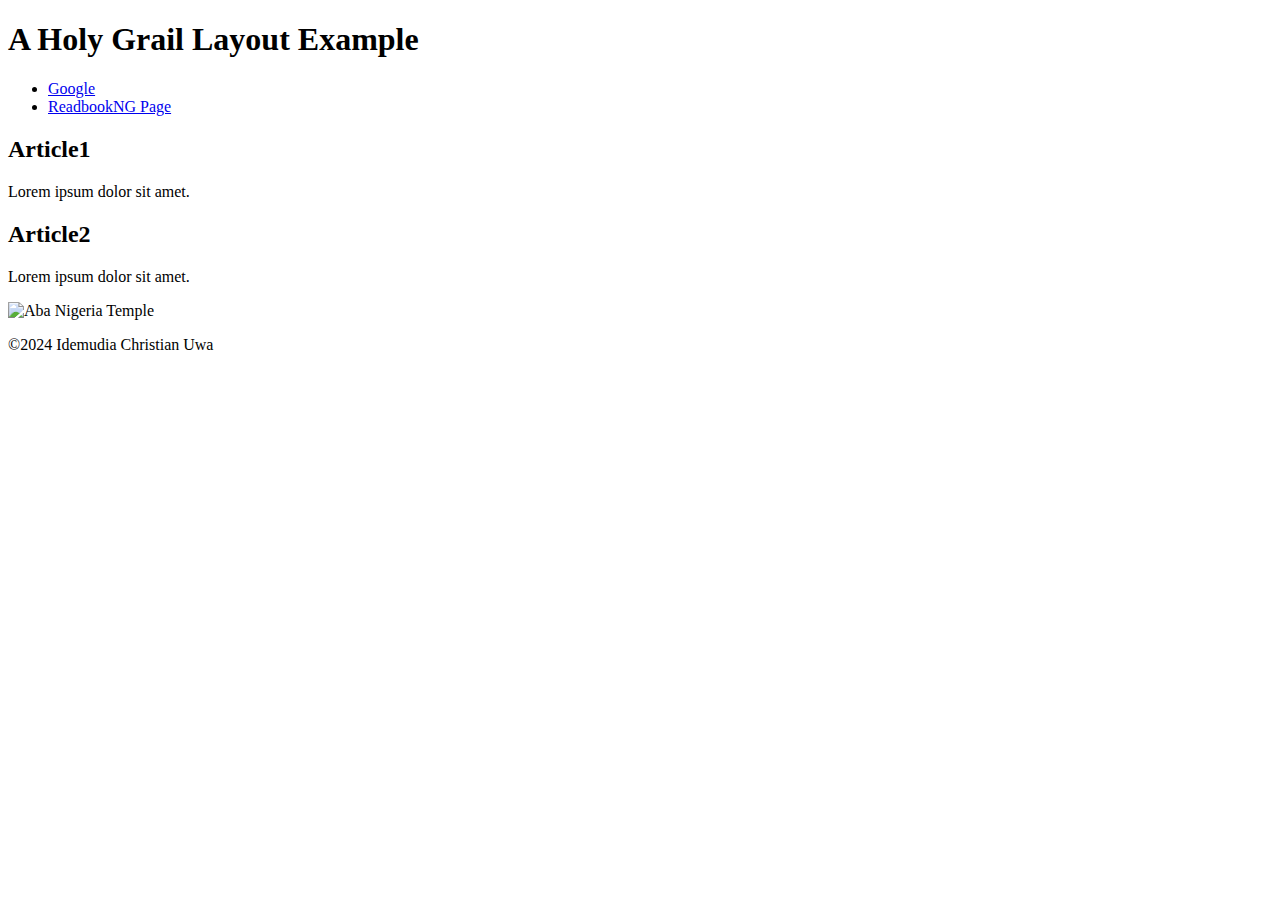
==== week02/holygrail.html @ 2926ce47 "update image link" ====
<!DOCTYPE html>
<html lang="en">
<head>
    <meta charset="UTF-8">
    <meta name="viewport" content="width=device-width, initial-scale=1.0">
    <title>Idemudia Christian Uwa | Holy Grail Layout Example</title>
    <meta name="description" content="A common layout example on the web called the 'holy grail' layout">
    <meta name="author" content="Idemudia Christian Uwa">
</head>
<body>
    <header>
        <h1>A Holy Grail Layout Example</h1>
    </header>
    <nav>
        <ul>
            <li><a href="https://google.com">Google</a></li>
            <li><a href="https://rb.gy/24njp">ReadbookNG Page</a></li>
        </ul>
    </nav>
    <main>
        <section>
            <article>
                <h2>Article1</h2>
                <p>Lorem ipsum dolor sit amet.</p>
            </article>
        </section>
        <section>
            <article>
                <h2>Article2</h2>
                <p>Lorem ipsum dolor sit amet.</p>
            </article>
        </section>
    </main>
    <aside>
        <img src="https://www.churchofjesuschrist.org/temples/photo-gallery?lang=eng" alt="Aba Nigeria Temple" width="200">
    </aside>
    <footer>
        <p>&copy;2024 Idemudia Christian Uwa</p>
    </footer>
</body>
</html>
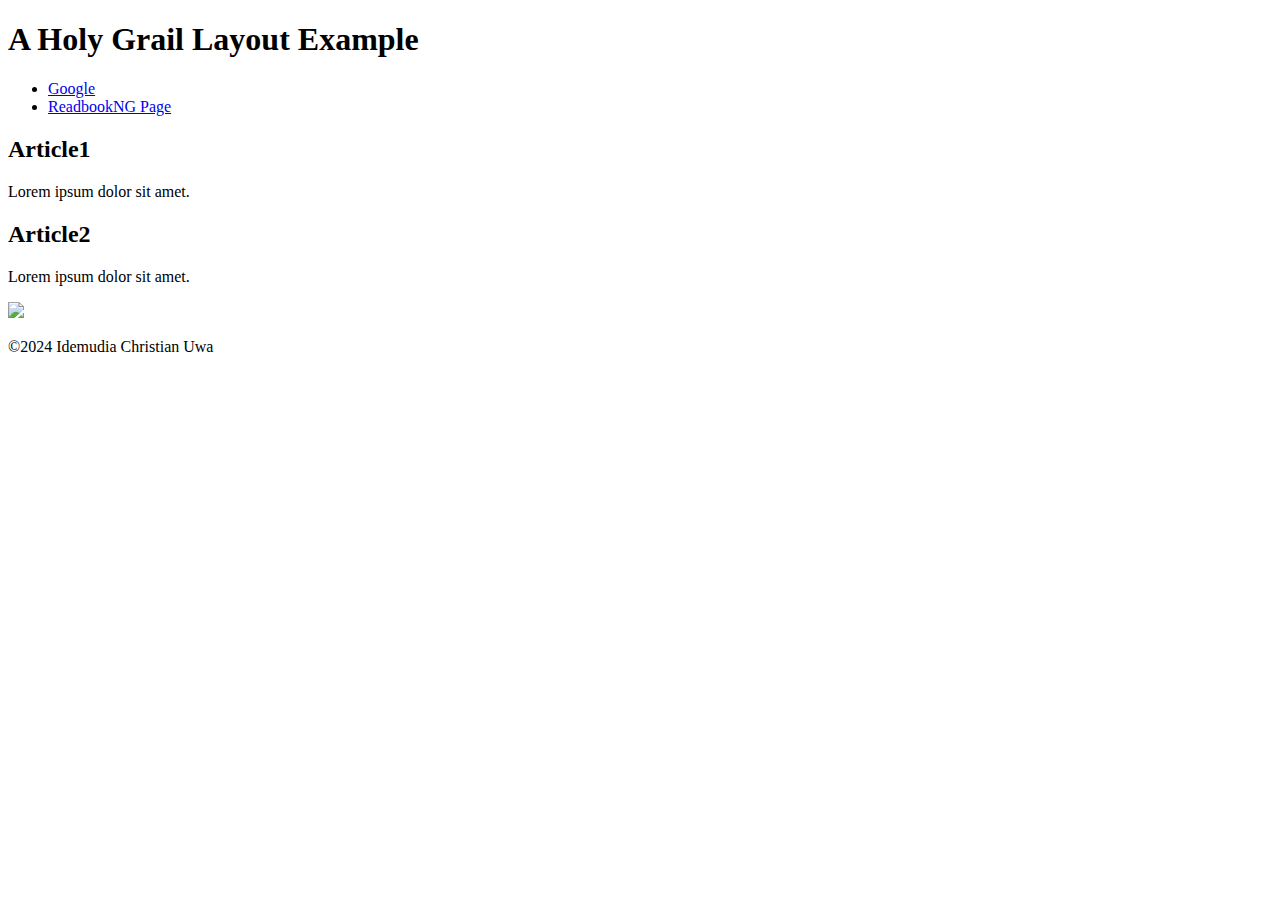
==== commit 225c56c0: "image link update" ====
--- a/week02/holygrail.html
+++ b/week02/holygrail.html
@@ -32,7 +32,7 @@
         </section>
     </main>
     <aside>
-        <img src="https://www.churchofjesuschrist.org/temples/photo-gallery?lang=eng" alt="Aba Nigeria Temple" width="200">
+        <img src="https://www.churchofjesuschrist.org/temples/photo-gallery?lang=eng alt="Aba Nigeria Temple" width="200">
     </aside>
     <footer>
         <p>&copy;2024 Idemudia Christian Uwa</p>
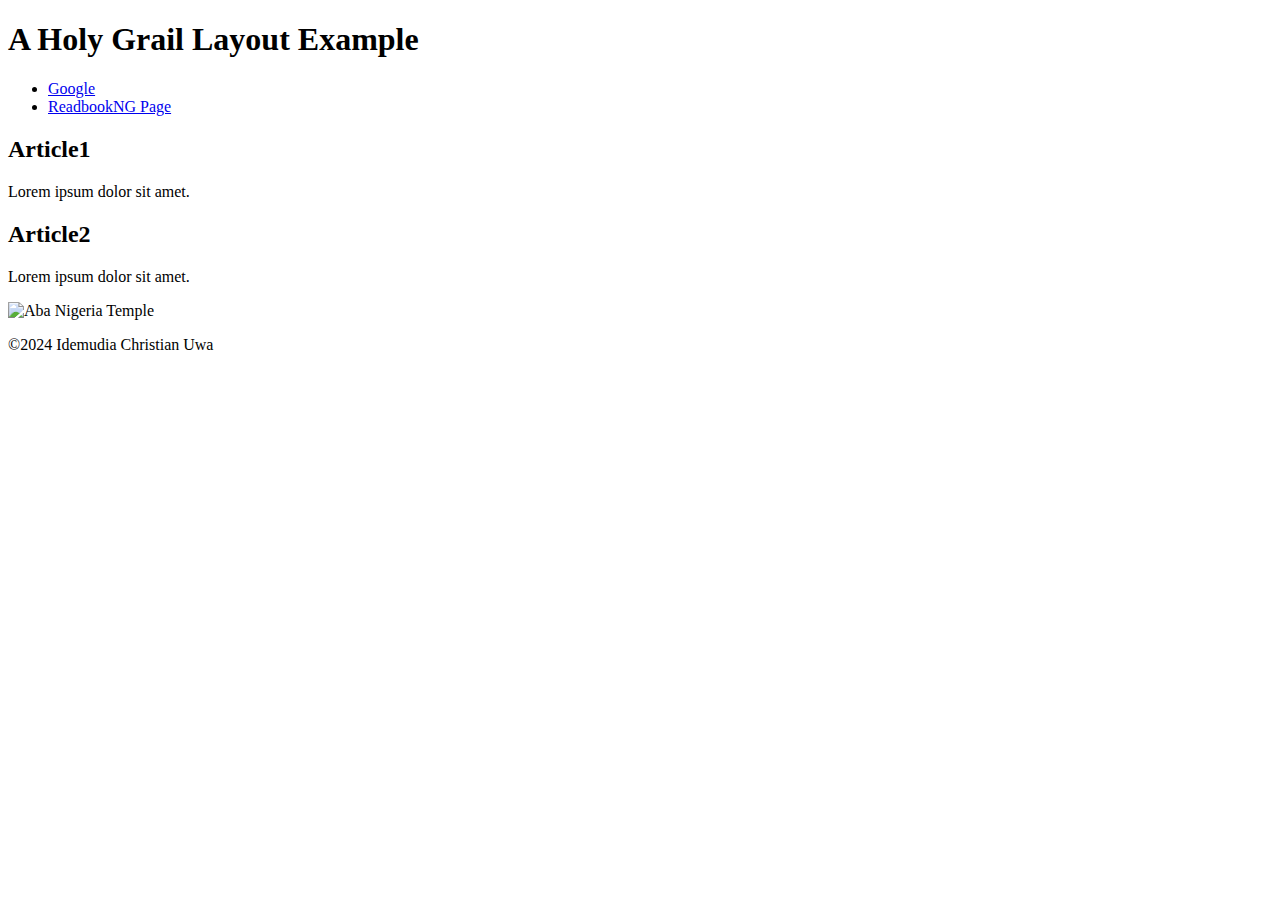
==== commit a270f449: "image link update" ====
--- a/week02/holygrail.html
+++ b/week02/holygrail.html
@@ -32,7 +32,7 @@
         </section>
     </main>
     <aside>
-        <img src="https://www.churchofjesuschrist.org/temples/photo-gallery?lang=eng alt="Aba Nigeria Temple" width="200">
+        <img src="https://www.churchofjesuschrist.org/temples/photo-gallery?lang=eng" alt="Aba Nigeria Temple" width="200">
     </aside>
     <footer>
         <p>&copy;2024 Idemudia Christian Uwa</p>
